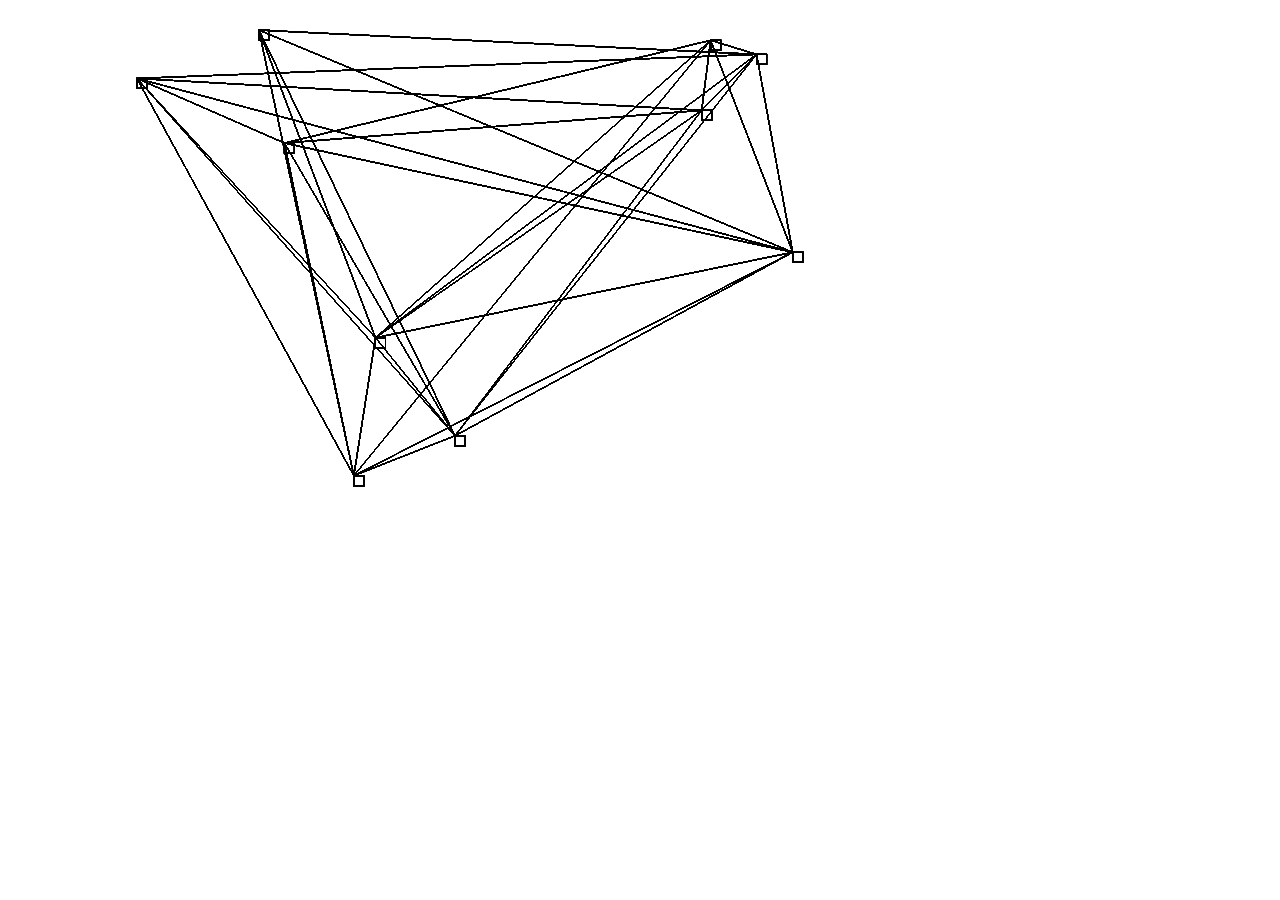
==== static/canvas_net/index.html @ 5c48743d "Merge branch 'master' of https://github.com/gregsabo/TwitterRecommend" ====
<html>
    <head>
        <script type="text/javascript" src="jquery-1.6.1.min.js"></script>
        <script type="text/javascript" src="main.js"></script>
    </head>
    <body>
        <canvas width=800, height=500>
    </body>

</html>
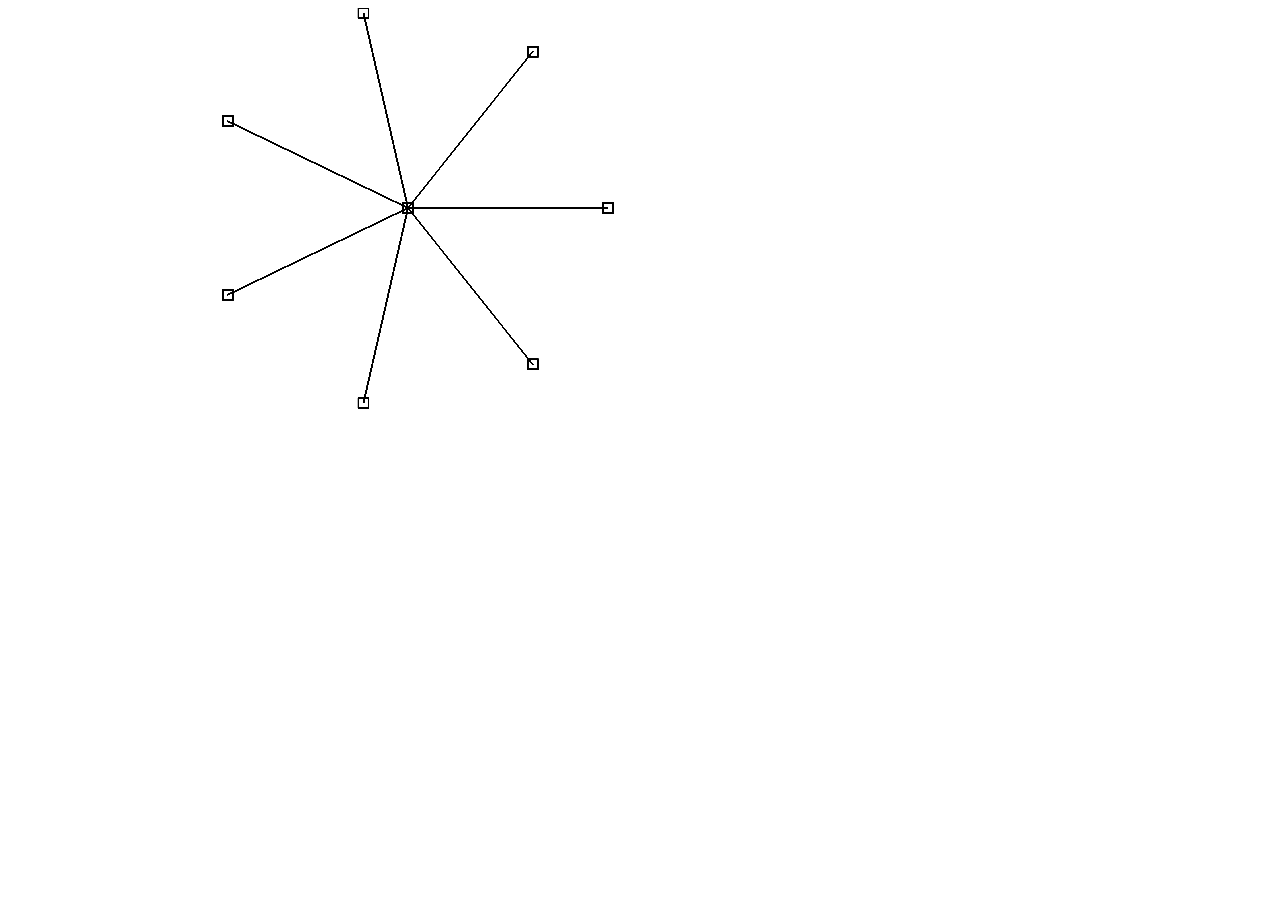
==== commit 6fef998b: "Basic node navigation" ====
--- a/static/canvas_net/index.html
+++ b/static/canvas_net/index.html
@@ -1,7 +1,7 @@
 <html>
     <head>
         <script type="text/javascript" src="jquery-1.6.1.min.js"></script>
-        <script type="text/javascript" src="main.js"></script>
+        <script type="text/javascript" src='main.js'></script>
     </head>
     <body>
         <canvas width=800, height=500>
